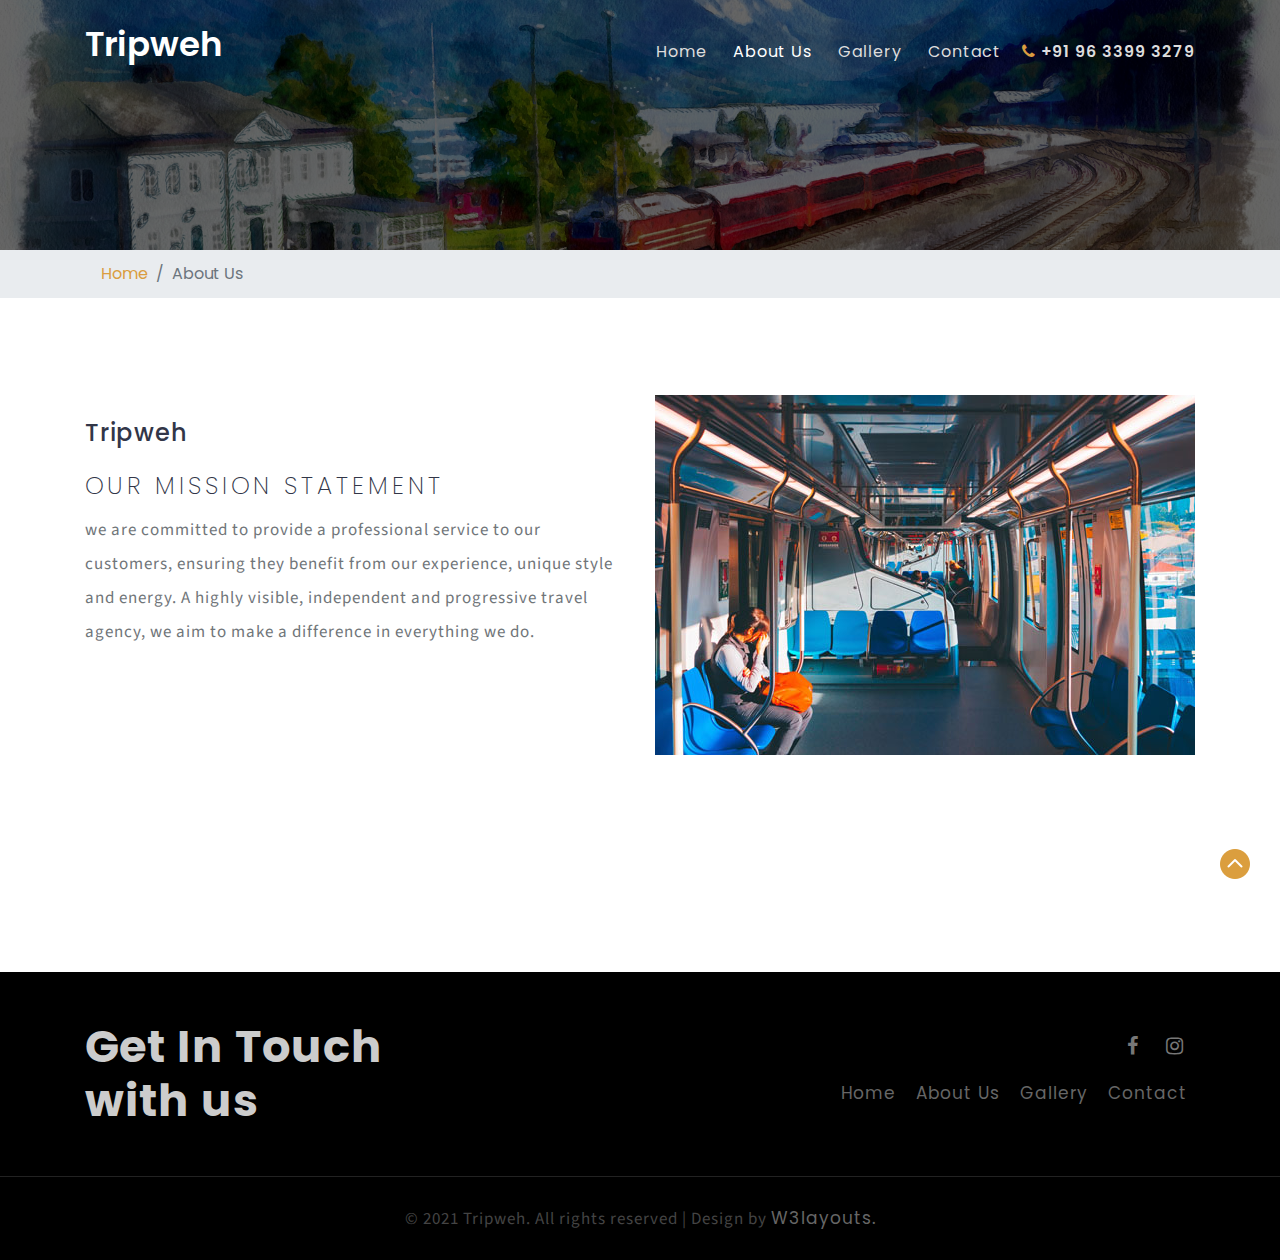
==== about.html @ a0b289f9 "Add files via upload" ====
<!--
author: W3layouts
author URL: http://w3layouts.com
License: Creative Commons Attribution 3.0 Unported
License URL: http://creativecommons.org/licenses/by/3.0/
-->
<!DOCTYPE html>
<html lang="en">
<head>
<title>Tripweh</title>
<meta name="viewport" content="width=device-width, initial-scale=1">
<meta charset="utf-8">
<meta name="keywords" content="Commute Responsive web template, Bootstrap Web Templates, Flat Web Templates, Android Compatible web template, 
Smartphone Compatible web template, free webdesigns for Nokia, Samsung, LG, SonyEricsson, Motorola web design" />

    <script>
        addEventListener("load", function () {
            setTimeout(hideURLbar, 0);
        }, false);

        function hideURLbar() {
            window.scrollTo(0, 1);
        }
    </script>
	
	<!-- css files -->
    <link href="css/bootstrap.css" rel='stylesheet' type='text/css' /><!-- bootstrap css -->
    <link href="css/style.css" rel='stylesheet' type='text/css' /><!-- custom css -->
    <link href="css/font-awesome.min.css" rel="stylesheet"><!-- fontawesome css -->
	<!-- //css files -->
	
	<!-- google fonts -->
    <link href="//fonts.googleapis.com/css?family=Poppins:100,100i,200,200i,300,300i,400,400i,500,500i,600,600i,700,700i,800,800i,900" rel="stylesheet">
	<link href="//fonts.googleapis.com/css?family=Source+Sans+Pro:200,200i,300,300i,400,400i,600,600i,700,700i,900,900i" rel="stylesheet">
	<!-- //google fonts -->
	
</head>
<body>

<!-- header -->
<header>
	<div class="container">
		<!-- nav -->
		<nav class="py-md-4 py-3 d-lg-flex">
			<div id="logo">
				<h1> <a href="index.html"> Tripweh</a></h1>
			</div>
			<label for="drop" class="toggle"><span class="fa fa-bars"></span></label>
			<input type="checkbox" id="drop" />
			<ul class="menu mt-lg-3 ml-auto">
				<li class=""><a href="index.html">Home</a></li>
				<li class="active"><a href="about.html">About Us</a></li>
				<li class=""><a href="gallery.html">Gallery</a></li>
				<li class="mr-2"><a href="contact.html">Contact</a></li>
				<li class=""><span><span class="fa fa-phone"></span> +91 96 3399 3279</span></li>
			</ul>
		</nav>
		<!-- //nav -->
	</div>
</header>
<!-- //header -->

<!-- banner -->
<div class="inner-banner" id="home">
	<div class="inner-banner-overlay">
		<div class="container">
			
		</div>
	</div>
</div>
<!-- //banner -->

<!-- page details -->
<div class="breadcrumb-agile">
	<div class="container">
		<ol class="breadcrumb">
			<li class="breadcrumb-item">
				<a href="index.html">Home</a>
			</li>
			<li class="breadcrumb-item active" aria-current="page">About Us</li>
		</ol>
	</div>
</div>
<!-- //page details -->

<!-- about -->
<section class="about py-sm-5 py-4">
	<div class="container py-lg-5 py-sm-3">
		<div class="row">
			<div class="col-lg-6 inner-about">
				
				<h4 class="mt-md-4 mt-2">Tripweh</h4>
				<h5 class="bottom mt-sm-4 mt-3">Our Mission Statement</h5>
				<p class="">we are committed to provide a professional service to our customers, ensuring they benefit from our experience, unique
				style and energy. A highly visible, independent and progressive travel agency, we aim to make a difference in everything
				we do.</p>
			</div>
			<div class="col-lg-6 mt-lg-0 mt-4">
				<img src="images/4.jpg" class="img-fluid" alt="" />
			</div>
		</div>
	</div>
</section>
<!-- //about -->

<!-- newsletter -->

	<div class="container py-md-4">
	
		<div class="row pt-lg-5">
			<div class="col-lg-6">
			<div class="heading-grid mb-0">
			
			</div>
			</div>
			<div class="col-lg-6 newsletter-info mt-4">
				
				
			</div>
		</div>
	</div>
</section>
<!-- //newsletter-->


<!-- footer -->
<footer class="footerv4-w3ls py-sm-5 py-4">
	<div class="footerv4-top">
		<div class="container">
			<div class="row">
				<div class="col-md-4 footer-left">
					<h3>Get In Touch with us</h3>
				</div>
				<!-- footer nav links -->
				<div class="col-md-8 footer-nav-wthree my-md-3 mt-3">
					<ul class="social-icons list-unstyled">
						<li>
							<a href="https://www.facebook.com/Tripweh/">
								<span class="fa fa-facebook"></span>
							</a>
						</li>
						<li>
							<a href="https://instagram.com/tripweh?utm_medium=copy_link">
								<span class="fa fa-instagram"></span>
							</a>
						</li>
					</ul>
					<ul class="footer-link mt-3">
						<li>
							<a href="index.html">Home</a>
						</li>
						<li>
							<a href="about.html">About Us</a>
						</li>
						
						<li>
							<a href="gallery.html">Gallery</a>
						</li>
						
						<li>
							<a href="contact.html">Contact</a>
						</li>
					</ul>
				</div>
				<!-- //footer nav links -->
			
			</div>
		</div>
	</div>
</footer>
<!-- //footer -->

<!-- copyright -->
<div class="copy-right text-center">
	<p>© 2021 Tripweh. All rights reserved | Design by
		<a href="http://w3layouts.com"> W3layouts.</a>
	</p>
</div>
<!-- //copyright -->

<!-- move top icon -->
<a href="#home" class="move-top text-center"></a>
<!-- //move top icon -->
	
</body>
</html>
---- css/style.css ----
/*--
Author: W3layouts
Author URL: http://w3layouts.com
License: Creative Commons Attribution 3.0 Unported
License URL: http://creativecommons.org/licenses/by/3.0/
--*/
html,
body {
    margin: 0;
    font-size: 100%;
    background: #fff;
    font-family: 'Poppins', sans-serif;
}
/* for desktop */
.whatsapp_float {
	position:fixed;
	width:60px;
	height:60px;
	bottom:40px;
	right:40px;
	background-color:#25d366;
	color:#FFF;
	border-radius:50px;
	text-align:center;
        font-size:30px;
	box-shadow: 2px 2px 3px #999;
        z-index:100;
}

.whatsapp-icon {
	margin-top:16px;
}
/* for mobile */
@media screen and (max-width: 767px){
     .whatsapp-icon {
	 margin-top:10px;
     }
    .whatsapp_float {
        width: 40px;
        height: 40px;
        bottom: 20px;
        right: 10px;
        font-size: 22px;
    }
}
html {
  scroll-behavior: smooth;
}
body a {
    text-decoration: none;
    transition: 0.5s all;
    -webkit-transition: 0.5s all;
    -moz-transition: 0.5s all;
    -o-transition: 0.5s all;
    -ms-transition: 0.5s all;
    font-family: 'Poppins', sans-serif;
cursor: pointer !important;
}
.btn,
button {
    cursor: pointer !important;
}



body img {
    max-width: 100%;
}

a:hover {
    text-decoration: none;
}

input[type="button"],
input[type="submit"],
input[type="text"],
input[type="email"],
input[type="search"] {
    transition: 0.5s all;
    -webkit-transition: 0.5s all;
    -moz-transition: 0.5s all;
    -o-transition: 0.5s all;
    -ms-transition: 0.5s all;
}

h1,
h2,
h3,
h4,
h5,
h6 {
    margin: 0;
	color: #323648;
}
li {
    list-style-type: none;
}

p {
    margin: 0;
    font-size: 17px;
    line-height: 2em;
    letter-spacing: 1px;
    color: #707579;
	font-family: 'Source Sans Pro', sans-serif;
}

ul {
    margin: 0;
    padding: 0;
}


/*-- header --*/

header {
    position: absolute;
    z-index: 9;
    width: 100%;
}

.toggle,
[id^=drop] {
	display: none;
}

/* Giving a background-color to the nav container. */
nav { 
	margin:0;
	padding: 0;
}


#logo a {
	float: left;
    font-size: .85em;
    display: initial;
    margin: 0;
    letter-spacing: 0px;
    color: rgb(255, 255, 255);
    font-weight: 600;
    padding: 0px 0;
    border: none;
}
#logo a span.fa {
    color: #da9d40;
    display: block;
    text-align: center;
}


/* Since we'll have the "ul li" "float:left"
 * we need to add a clear after the container. */

nav:after {
	content:"";
	display:table;
	clear:both;
}

/* Removing padding, margin and "list-style" from the "ul",
 * and adding "position:reltive" */
nav ul {
	float: right;
	padding:0;
	margin:0;
	list-style: none;
	position: relative;
	}
	
/* Positioning the navigation items inline */
nav ul li {
	margin: 0px;
	display:inline-block;
	float: left;
	}

/* Styling the links */
nav a {
    color: #ddd;
    text-transform: capitalize;
    letter-spacing: 1px;
    padding-left: 0;
    padding-right: 0;
	padding: 10px 13px;
    font-weight: 400;
    font-size: 16px;
}


nav ul li ul li:hover { background: #f8f9fa; }

/* Background color change on Hover */
nav a:hover { 
	color: #ddd;
}
.menu li.active  a{ 
	color: #fff;
}

/* Hide Dropdowns by Default
 * and giving it a position of absolute */
nav ul ul {
	display: none;
	position: absolute; 
	/* has to be the same number as the "line-height" of "nav a" */
	top: 30px; 
    background: #fff;
    padding: 10px;
}
	
/* Display Dropdowns on Hover */
nav ul li:hover > ul {
	display:inherit;
}
	
/* Fisrt Tier Dropdown */
nav ul ul li {
	width:170px;
	float:none;
	display:list-item;
	position: relative;
}
nav ul ul li a {
    color: #333;
    padding: 5px 10px;
    display: block;
}
nav ul li span {
    color: #ddd;
    text-transform: capitalize;
    letter-spacing: 1px;
    padding-left: 0;
    padding-right: 0;
    font-weight: 600;
}
ul.menu li span.fa {
    color: #da9d40;
}
/* Second, Third and more Tiers	
 * We move the 2nd and 3rd etc tier dropdowns to the left
 * by the amount of the width of the first tier.
*/
nav ul ul ul li {
	position: relative;
	top:-60px;
	/* has to be the same number as the "width" of "nav ul ul li" */ 
	left:170px; 
}

/* Change ' +' in order to change the Dropdown symbol */
li > a:only-child:after { content: ''; }


/* Media Queries
--------------------------------------------- */

@media all and (max-width : 992px) {

	#logo {
		display: block;
		padding: 0;
		width: 100%;
		text-align: center;
		float: none;
	}
	.menu li.active a {
		color: #da9d40;
	}
	nav ul li span {
		color: #333;
	}
	nav {
		margin: 0;
	}
	nav a {
		color: #333;
	}

	/* Hide the navigation menu by default */
	/* Also hide the  */
	.toggle + a,
	.menu {
		display: none;
	}

	/* Stylinf the toggle lable */
	.toggle {
		display: block;
		padding: 5px 15px;
		font-size: 20px;
		text-decoration: none;
		border: none;
		float: right;
		background-color: #da9d40;
		color: #fff;
		margin-bottom: 0;
		margin-top: 0em;
		    cursor: pointer;
	}
	.menu .toggle {
		float: none;
		text-align: center;
		margin: auto;
		width: 30%;
		padding: 5px;
		font-weight: normal;
		font-size: 15px;
		letter-spacing: 1px;
	}

	.toggle:hover {
		color:#333;
		background-color: #fff;
	}

	/* Display Dropdown when clicked on Parent Lable */
	[id^=drop]:checked + ul {
		display: block;
		background: #fff;
		padding: 15px 0;
		width:100%;
		text-align: center;
	}

	/* Change menu item's width to 100% */
	nav ul li {
		display: block;
		width: 100%;
		padding: 7px 0;
		}
	nav a{
		padding: 5px 0;
	}
	nav a:hover {
		color: #333;
	}
	.login-icon {
		text-align: center;
	}
	nav ul ul .toggle,
	nav ul ul a {
		padding: 0 40px;
	}

	nav ul ul ul a {
		padding: 0 80px;
	}

	nav a:hover,
 	nav ul ul ul a {
		background-color: transparent;
	}
  
	nav ul li ul li .toggle,
	nav ul ul a,
	nav ul ul ul a{
		padding:14px 20px;	
		color:#FFF;
		font-size:17px; 
	}
  
  
	nav ul li ul li .toggle,
	nav ul ul a {
		background-color: #fff; 
	}
	nav ul ul li a {
		font-size: 15px;
	}
	ul.inner-ul{
		padding: 0!important;
	}
	/* Hide Dropdowns by Default */
	nav ul ul {
		float: none;
		position:static;
		color: #ffffff;
		/* has to be the same number as the "line-height" of "nav a" */
	}
		
	/* Hide menus on hover */
	nav ul ul li:hover > ul,
	nav ul li:hover > ul {
		display: none;
	}
		
	/* Fisrt Tier Dropdown */
	nav ul ul li {
		display: block;
		width: 100%;
		padding: 0;
	}

	nav ul ul ul li {
		position: static;
		/* has to be the same number as the "width" of "nav ul ul li" */ 

	}

}

@media all and (max-width : 330px) {

	nav ul li {
		display:block;
		width: 94%;
	}

}
.user span.fa {
    font-size: 25px;
    color: #fff;
}
/*-- //header --*/

/* banner style */
.banner_w3lspvt {
    position: relative;
    z-index: 1;
}

.banner-top {
    background: url(../images/banner1.jpg) no-repeat center;
    background-size: cover;
    -webkit-background-size: cover;
    -moz-background-size: cover;
    -o-background-size: cover;
    -moz-background-size: cover;
}

.banner-top1 {
    background: url(../images/banner2.jpg) no-repeat center;
    background-size: cover;
    -webkit-background-size: cover;
    -moz-background-size: cover;
    -o-background-size: cover;
    -moz-background-size: cover;
}

.banner-top2 {
    background: url(../images/banner3.jpg) no-repeat 0px 0px;
    background-size: cover;
    -webkit-background-size: cover;
    -moz-background-size: cover;
    -o-background-size: cover;
    -moz-background-size: cover;
}

.banner-top3 {
    background: url(../images/banner4.jpg) no-repeat center;
    background-size: cover;
    -webkit-background-size: cover;
    -moz-background-size: cover;
    -o-background-size: cover;
    -moz-background-size: cover;
}

.w3layouts-banner-info {
    padding-top: 17em;
	text-align: center
}

.w3layouts-banner-info h3 {
    text-shadow: 3px 4px 6px rgba(45, 45, 45, 0.15);
    font-size: 3.3em;
    letter-spacing: 3px;
    color: #fff;
    font-weight: 600;
    text-transform: uppercase;
    line-height: 68px;
}
.w3layouts-banner-info h3 span {
    display: block;
}
.w3layouts-banner-info h3 span.clr {
    display: inline-block;
    color: #da9d40;
}
.w3layouts-banner-info h4 {
    color: #eee;
    margin: 1em 0;
    letter-spacing: 4px;
    text-transform: capitalize;
    font-weight: 200;
}

.w3layouts-banner-info i {
    vertical-align: middle;
}

.banner-top,
.banner-top1,
.banner-top2,
.banner-top3 {
    min-height: 750px;
}
.overlay {
    min-height: 750px;
    background: rgba(0, 0, 0, 0.6);
}
.overlay1 {
    min-height: 750px;
    background: rgba(0, 0, 0, 0.5);
}

.button-style {
    padding: 13px 30px;
    color: #fff;
    font-size: 15px;
    font-weight: 400;
    text-transform: capitalize;
    letter-spacing: 2px;
    display: inline-block;
    border: 1px solid #fff;
    background: rgba(255, 255, 255, 0.1);
}

.button-style:hover {
    color: #fff;
}

/*-- //banner style --*/

/*-- about --*/
.about-grids h2 {
    font-size: 38px;
    font-weight: 600;
    letter-spacing: 2px;
    text-transform: uppercase;
    line-height: 50px;
}
.form-style-agile input[type="text"], .form-style-agile input[type="email"], .form-style-agile input[type="password"], select {
    outline: none;
    font-size: 15px;
    border: none;
    color: #666;
    letter-spacing: 0.5px;
    padding: 13px 15px;
    width: 100%;
    box-sizing: border-box;
    margin-bottom: 15px;
	text-transform: capitalize;
    background: #f6f6f6;
}
.about-grids .padding {
    background: #fff;
	border: 6px solid #f6f6f6;
    padding: 3em 2em;
	position: relative;
}
.padding img {
    width: 30%;
    margin: 0 auto 1em;
    display: block;
    position: absolute;
    top: -7%;
    left: 35%;
    background: #fff;
    padding: 0 15px;
}
button.book-btn {
    color: #da9d40;
    text-align: left;
    background: none;
    border: none;
    outline: none;
    width: 100%;
    font-size: 15px;
    border-radius: 0;
    text-decoration: underline;
    cursor: pointer;
    letter-spacing: 1px;
    -webkit-transition: 1.5s all;
    -o-transition: 0.5s all;
    -moz-transition: 0.5s all;
    -ms-transition: 0.5s all;
    transition: 0.5s all;
}
h5.plane {
    margin: .5em 0;
    letter-spacing: 4px;
    text-transform: capitalize;
    font-weight: 200;
    font-size: 30px;
}

/*-- //about --*/

/*-- about bottom --*/
.banner-about {
    padding: 3em 4em;
    background: #f6f6f6;
}
.banner-about h4 {
    font-size: 28px;
    letter-spacing: 2px;
    text-transform: capitalize;
}
h5.bottom {
    margin: .5em 0;
    letter-spacing: 5px;
    text-transform: uppercase;
    font-weight: 200;
    font-size: 24px;
}
.bottom-left {
    background: url(../images/left.jpg) no-repeat center;
    background-size: cover;
    -webkit-background-size: cover;
    -moz-background-size: cover;
    -o-background-size: cover;
    -moz-background-size: cover;
}
.banner-about span.fa{
	font-size: 40px;
	color: #da9d40;
}
.bg-image-left {
    background: url(../images/4.jpg) no-repeat center;
    background-size: cover;
    -webkit-background-size: cover;
    -moz-background-size: cover;
    -o-background-size: cover;
    -moz-background-size: cover;
    min-height: 450px;
	margin: 5px;
}
.bg-image-right {
    background: url(../images/banner3.jpg) no-repeat center;
    background-size: cover;
    -webkit-background-size: cover;
    -moz-background-size: cover;
    -o-background-size: cover;
    -moz-background-size: cover;
    min-height: 250px;
	margin: 5px;
}
.bg-image-bottom1 {
    background: url(../images/3.jpg) no-repeat center;
    background-size: cover;
    -webkit-background-size: cover;
    -moz-background-size: cover;
    -o-background-size: cover;
    -moz-background-size: cover;
    min-height: 190px;
	margin: 5px;
}
.bg-image-bottom2 {
    background: url(../images/banner4.jpg) no-repeat center;
    background-size: cover;
    -webkit-background-size: cover;
    -moz-background-size: cover;
    -o-background-size: cover;
    -moz-background-size: cover;
    min-height: 190px;
	margin: 5px;
}

.bg-image-left h4 {
    padding-top: 350px;
    text-align: center;
    color: #fff;
    letter-spacing: 5px;
    text-transform: uppercase;
    font-size: 24px;
    background: rgba(0, 0, 0, 0.4);
    min-height: 450px;
}
.bg-image-right h4 {
    padding-top: 170px;
    text-align: center;
    color: #fff;
    letter-spacing: 5px;
    text-transform: uppercase;
    font-size: 24px;
    background: rgba(0, 0, 0, 0.4);
    min-height: 250px;
}
.bg-image-bottom1 h4,.bg-image-bottom2 h4 {
    padding-top:120px;
    text-align: center;
    color: #fff;
    letter-spacing: 5px;
    text-transform: uppercase;
    font-size: 22px;
    background: rgba(0, 0, 0, 0.4);
    min-height: 190px;
}
/*-- //about bottom --*/


/*-- services --*/

.service-icon span.fa{
    font-size:40px;
    color: #da9d40;
}
.service-grid h4 {
    font-size: 22px;
    font-weight: 600;
    text-transform: capitalize;
    letter-spacing: 2px;
}
/*-- //services --*/


/*-- facts --*/
.facts{
	background: #f6f6f6;
}
.facts span.fa {
    display: block;
    font-size: 40px;
    color: #da9d40;
	margin: 0;
    font-weight: normal;
}
.facts span {
    font-size: 30px;
    margin: .5em 0;
    display: block;
    font-weight: 600;
}
.facts h4 {
    text-transform: uppercase;
    font-size: 18px;
    letter-spacing: 1px;
    line-height: 28px;
    color: #666;
    font-weight: 400;
}
.stats-grid {
    background: #fff;
    padding: 1.5em 2em;
    text-align: center;
    border-right: 6px solid #f6f6f6;
}
/*-- //facts --*/

/*-- team --*/


/*********************** Demo - 13 *******************/
.box13 {
    position: relative;
    transition: all .2s ease-out 0s;
    text-align: center;
}

.box13 .box-content,
.box13:after {
    position: absolute;
    left: 20px;
    right: 20px
}

.box13:after {
    content: "";
    display: block;
    background: #000;
    top: 20px;
    bottom: 20px;
    opacity: 0;
    transform: rotate3d(-1, 1, 0, 100deg);
    transition: all .4s ease-in-out 0s
}

.box13:hover:after {
    opacity: .9;
    transform: rotate3d(0, 0, 0, 0deg)
}

.box13 img {
    width: 100%;
    height: auto
}

.box13 .box-content {
    top: 45%;
    opacity: 0;
    z-index: 1;
    -webkit-transform: translate(10%, -30%);
    transform: translate(10%, -30%);
    transition: all .2s ease-out 0s
}

.box13:hover .box-content {
    opacity: 1;
    transform: translate(0, -50%);
    transition-delay: .2s
}

.box13 .title {
    display: block;
    font-size: 22px;
    color: #da9d40;
    margin: 0 0 10px;
    text-transform: uppercase;
}

.box13 .post {
    display: block;
    font-size: 15px;
    color: #ffffff;
    margin-bottom: 20px;
    text-transform: capitalize;
}

.box13 .social {
    padding: 0;
    margin: 0;
    list-style: none
}

.box13 .social li {
    display: inline-block
}

.box13 .social li a {
    display: block;
    width: 35px;
    height: 35px;
    background: #da9d40;
    border-radius: 50%;
    font-size: 15px;
    color: #fff;
    line-height: 35px;
    margin-right: 5px;
    transition: all .4s ease-in-out 0s
}

.box14 .icon li,
.box14 .post {
    display: inline-block
}

@media only screen and (max-width:990px) {
    .box13 {
        margin-bottom: 30px
    }
}

/*-- //team  --*/


/*-- inner page banner --*/

.inner-banner {
    background: url(../images/banner1.jpg) no-repeat center;
    background-size: cover;
    min-height: 250px;
}
.inner-banner-overlay {
    min-height: 250px;
    background: rgba(0, 0, 0, 0.6);
}
/*-- inner page banner --*/


/*-- page details --*/

.inner-banner h3 {
    margin-bottom: 1em;
    margin-top: 1em;
    font-size: 40px;
    letter-spacing: 2px;
    text-transform: capitalize;
    font-weight: 600;
}
li.breadcrumb-item a {
    color: #da9d40;
}
.breadcrumb-agile {
    background-color: #e9ecef;
    margin-bottom: -15px;
}
/*-- //page details --*/


/*-- inner page about secttion --*/

.inner-about h4 {
    font-size: 24px;
    letter-spacing: 1px;
    text-transform: capitalize;
}
.inner-about span.fa {
    font-size: 40px;
    color: #da9d40;
}
/*-- //inner page about secttion --*/


/*-- discount section --*/
.overlay-all {
    background: rgba(0, 0, 0, 0.6);
}
.discount-grid {
    background: url(../images/banner2.jpg) no-repeat center;
    background-size: cover;
}
.discount-grid p {
    color: #bbb;
}
.discount-grid h2 {
    font-size: 3em;
    letter-spacing: 2px;
    color: #fff;
    line-height: 1.4em;
    font-weight: 200;
}
.discount-grid a {
    font-size: 15px;
    letter-spacing: 2px;
    color: #fff;
    padding: 14px 25px;
    border-radius: 0px;
    background: #da9d40;
    display: inline-block;
    margin-top: 20px;
}
.offer-grid {
    max-width: 750px;
    margin: auto;
}
/*-- //discount section --*/

/* testimonials */
.testi {
    background: #f6f6f6;
}

h6.b-w3ltxt {
    font-weight: 600;
    font-size: 20px;
    letter-spacing: 1px;
    text-transform: uppercase;
}
h6.b-w3ltxt span {
    font-weight: normal;
    color: #777;
    text-transform: capitalize;
    font-size: 16px;
}
.testi-cgrid p {
	line-height: 1.8em;
}
.testi-cgrid p span.fa {
	color: #da9d40;
}

.testi-icon img{
    border-radius: 50%;
    -webkit-border-radius: 50%;
    -o-border-radius: 50%;
    -ms-border-radius: 50%;
    -moz-border-radius: 50%;
    border: 5px solid #f6f6f6;
    background: #eee;
}

.testi-icon span.fa {
    font-size: 1.4em;
}
.testi-cgrid {
    background: #fff;
    padding: 2em 1em;
}
.border-right-grid{
	 border-right: 8px solid #f6f6f6;
}
.border-left-grid{
	 border-left: 8px solid #f6f6f6;
}
/* //testimonials */


/*-- pricing grids --*/
.pricing-grids .padding {
    background: #fff;
    border: 6px solid #f6f6f6;
    padding: 3em 2em;
    position: relative;
}
.border-dot {
    padding-bottom: 10px;
    border-bottom: 2px dotted #555;
}
.menu-item-name h6 {
    font-size: 16px;
    text-transform: uppercase;
    letter-spacing: 1px;
}
.menu-item-price h6 {
    font-size: 18px;
    color: #da9d40;
    letter-spacing: 1px;
}
.menu-item-description p {
    font-size: 15px;
}

/*-- //pricing grids --*/



/* gallery page */

.gal-img {
    padding: 5px;
    margin-bottom: 2em;
}
.gal-img img,.popup img {
    width: 100%;
}
.gal-img p {
    line-height: 28px;
    margin-top: 15px;
}
.popup p {
    line-height: 25px;
    margin-top: 15px;
}
.gal-img h5 {
    text-transform: uppercase;
    letter-spacing: 1px;
    font-size: 20px;
    margin-top: 15px;
}
/* popup */
.popup-effect {
    position: fixed;
    top: 0;
    bottom: 0;
    left: 0;
    right: 0;
    background: rgba(0, 0, 0, 0.7);
    transition: opacity 0ms;
    visibility: hidden;
    opacity: 0;
    z-index: 99;
}

.popup-effect:target {
    visibility: visible;
    opacity: 1;
}

.popup {
    background: #fff;
    border-radius: 4px;
    max-width: 500px;
    position: relative;
    margin: 8em auto;
    padding: 3em 2em;
    z-index: 999;
}

.popup .close {
    position: absolute;
    top: 5px;
    right: 15px;
    transition: all 200ms;
    font-size: 30px;
    font-weight: bold;
    text-decoration: none;
    color: #000;
}

/* //popup */
/* //gallery page */


/*-- contact page --*/
.contact input[type="text"], .contact input[type="email"], .contact select, .contact textarea {
    display: block;
    width: 100%;
    margin-bottom: 25px;
    padding: 15px 20px;
    outline: none;
    font-size: 15px;
    font-weight: 400;
    color: #777;
    background: #f6f6f6;
    text-transform: capitalize;
    background-image: none;
    letter-spacing: 1px;
    -webkit-appearance: none;
    transition: .3s ease-in-out;
    border: none;
    border-bottom: 1px solid #ccc;
}
.contact textarea {
    height: 180px;
}
.contact button.btn {
    background: #da9d40;
    font-size: 15px;
    display: inline-block;
    color: #fff;
    border: 2px solid;
    padding: 13px 40px;
    letter-spacing: 2px;
    margin-top: 0px;
    cursor: pointer;
    border-radius: 0px;
    -webkit-border-radius: 0px;
    -moz-border-radius: 0px;
    -ms-border-radius: 0px;
    -o-border-radius: 0px;
}
.contact label{
	text-transform: uppercase;
	letter-spacing: 1px;
}
.contact label span.fa {
	color: #da9d40;
}
.map iframe {
    border: none;
    outline: none;
    height: 350px;
    width: 100%;
}
/*-- //contact page --*/
/*-- features --*/
.events-info .sub-tittle {
    font-size: 0.7em;
}


.feature-grids h3,
.bottom-gd.fea h3 {
    color: #05c46b;
    letter-spacing: 1px;
    margin-top: 0em;
    font-size: 1.4em;
}

.feature-grids p {
    margin: 0;
    color: #666;
    line-height: 28px;
    letter-spacing: .5px;
}

.feature-grids span {
    font-size: 2em;
    vertical-align: middle;
    color: #2e3840;
}

.bottom-gd,
.bottom-gd2-active {
    background: #f8f9fa;
    transition: 2s all;
    -webkit-transition: 2s all;
    -moz-transition: 2s all;
    -ms-transition: 2s all;
    -o-transition: 2s all;
    box-shadow: 7px 7px 10px 0 rgba(76, 110, 245, .1);
}

.bottom-gd2-active {
    background: #ff3f34 !important;
    transition: 2s all;
    -webkit-transition: 2s all;
    -moz-transition: 2s all;
    -ms-transition: 2s all;
    -o-transition: 2s all;
}

.bottom-gd:hover.f1 i,
.bottom-gd2-active span {
    color: #fff;
}

.bottom-gd2-active p {
    color: #fff;
}

.bottom-gd2-active h3 {
    color: #fff;
}

.feature-grids h3,
.bottom-gd.fea h3 {
    font-size: 1.2em;
    color: #1e272e;
}


.serv_bottom {
    position: relative;
}

.fea span {
    color: #da9d40;
    font-size: 3em;
}

.fea {
    margin-bottom: 1.5em !important;
    padding: 3em 0.5em;
}

.bottom-gd.fea h3 {
    font-size: 1.2em;
}

.fea.active {
    background: #ff3f34;
}

.fea.active p,
.fea.active h3 {
    color: #fff;
}

.fetured-sec img {
    box-shadow: 14px 14px 50px -20px rgba(0, 0, 0, .1);
}

/* //fetures */
/* banner-image-two */
.banner-image-two{
background: url(../images/banner4.jpg) no-repeat center;
background-size: cover;
-webkit-background-size: cover;
-moz-background-size: cover;
-o-background-size: cover;
-ms-background-size: cover;}

.banner-image-two h2 ,.blog-left-wthree h4 a,.banner-image-two h5{
    font-size: 40px;
    color: #fff;
}
.view-buttn a {
    font-size: 15px;
    color: #ffffff;
    text-decoration: none;
    text-transform: capitalize;
    display: inline-block;
    letter-spacing: 1px;
    outline: none;
    font-weight: 400;
    border-radius: 0px;
    background-color: #da9d40;
    padding: 8px 15px;
    border: 2px solid #da9d40;
}
.view-buttn a:hover {
    opacity: .8;
}
	/*--// blog-- */
.testi-img-res img {
    border-radius: 50%;
}
/*-- move top --*/
a.move-top {
    width: 34px;
    height: 34px;
    background: url(../images/move-top.png) no-repeat;
    display: inline-block;
    position: fixed;
    bottom: 2%;
    right: 2%;
    z-index: 0;
}
/*-- //move top --*/
/*-- stats --*/
.stats h3.heading {
    color: #f8f9fa;
}

.stats p {
    color: #ccc;
}

.stats-left h4 span {
    font-size: 50px;
    font-weight: 600;
    color: #da9d40;
}

.stats-left h4 {
    color: #fff;
}

.stats-right h4 {
    font-size: 2.4em;
    font-weight: 700;
    margin: 15px 0;
    color: #fff;
}


.stats-right span.fa {
    color: #212529;
    font-size: 20px;
    background: rgb(248, 249, 250);
    width: 65px;
    height: 65px;
    text-align: center;
    line-height: 65px;
    border-radius: 50%;
    -webkit-border-radius: 50%;
    -moz-border-radius: 50%;
    -ms-border-radius: 50%;
    -o-border-radius: 50%;
}

.stats {
    background: url(../images/banner4.jpg) center;
    background-size: cover;
    position: relative;
}

.brands a span.fa {
    font-size: 3em;
    color: #333;
    transition: 0.5s all;
    -webkit-transition: 0.5s all;
    -moz-transition: 0.5s all;
    -ms-transition: 0.5s all;
    -o-transition: 0.5s all;
}

/*-- //stats --*/
h3.heading {
    font-size: 40px;
    text-transform: capitalize;
    font-weight: 700;
    letter-spacing: 1px;
}
/* testimonials */

.testimonials {
    background: #f5f5f5;
}

.testimonials .bg-white.rounded {
    box-shadow: 0px 0px 18.69px 2.31px rgba(204, 204, 223, 0.5);
}

p.sub-test {
    color: #262631;
    font-size: 17px;
    font-style: italic;
    font-weight: 700;
    
}

p.sub-test span {
    color: #da9d40;
    font-size: 1.7em;
    margin-right: 0.3em;
}

.testi_grid h5 {
    color: #da9d40;
    letter-spacing: 1px;
    font-size: 1em;
}

.testi_grid p {
    font-size: 13px;
    line-height: 0.5em;
}

section.hand-crafted p {
    color: #6e7275;
}

/* //testimonials */
/*-- newsletter --*/
.subscribe-main{
	background: #f8f9fa;
}
.subscribe-main .heading-grid h4:after {
    content: none;
}
.newsletter-info input[type="email"] {
    padding: 10px 5px;
    font-size: 15px;
    color: #666;
    outline: none;
    letter-spacing: 2px;
    border: none;
    border-bottom: 1px solid #333;
    flex-basis: 70%;
    margin-right: 3%;
    font-style: italic;
    font-weight: 600;
    background: none;
}

.newsletter-info button[type="submit"] {
    color: #fff;
    font-size: 16px;
    text-transform: capitalize;
    letter-spacing: 1px;
    padding: 13px 0;
    border: transparent;
    background: #da9d40;
    border: 2px solid #da9d40;
    flex-basis: 35%;
    -webkit-transition: 0.5s all;
    -moz-transition: 0.5s all;
    transition: 0.5s all;
    cursor: pointer;
}
/*-- //newsletter --*/
/*-- footer --*/
ul.bottom-links-w3_pvt {
    border-top: 1px solid #1a1d1d;
    border-bottom: 1px solid #1a1d1d;
    padding: 1.5em 0;
    margin: 3em 0;
}

ul.bottom-links-w3_pvt li {
    display: inline-block;
    margin: 0 2em;
}

ul.bottom-links-w3_pvt li:last-child {
    float: right;
}

ul.bottom-links-w3_pvt li a.active,
ul.bottom-links-w3_pvt li a:hover {
    color: #34c663;
}

ul.bottom-links-w3_pvt li a {
    font-size: 14px;
    color: #606161;
    text-transform: uppercase;
    letter-spacing: 1px;
}

.footv4-left h2 a {
    font-size: 0.9em;
    letter-spacing: 0.5px;
    color: #fff !important;
    display: block;
    position: relative;
    margin-bottom: 1em;
    font-weight: 800;
    text-transform: uppercase;
}

ul.d-flex.header-agile li span {
    margin-right: 1em;
    color: #0cc5b7;
}

.footv4-left ul.v4-rel li {
    display: block;
    list-style-type: none;
    margin-bottom: 10px;
}

ul.footer-link li {
    display: inline-block;
    line-height: 2;
    padding: 0 .5em;
}

ul.footer-link li a {
    color: #666;
    text-transform: capitalize;
    font-size: 17px;
    letter-spacing: 1px;
}
footer {
    background: #000;
}
.copy-right p {
    color: #444;
}
.copy-right p a {
	color: #666;
}
.footer-left h3 {
    font-size: 2.8em;
    font-weight: 700;
    letter-spacing: 1px;
    color: #ccc;
}
ul.social-icons li {
    display: inline-block;
}
ul.social-icons li a span {
    color: #777;
    margin: 0 12px;
    font-size: 20px;
}
.footer-nav-wthree{
    text-align: right;
}
.copy-right {
    background: #000;
    padding: 1.5em 0;
    border-top: 1px solid #222;
}
/*-- //footer --*/
/*-- Responsive design --*/

@media(max-width:1366px) {
	.banner-top, .banner-top1, .banner-top2, .banner-top3,.overlay,.overlay1 {
		min-height: 750px;
	}
}
@media(max-width:1280px) {
	.banner-top, .banner-top1, .banner-top2, .banner-top3,.overlay,.overlay1 {
		min-height: 720px;
	}
	.banner-about {
		padding: 3em 3em;
	}
	h5.bottom {
		letter-spacing: 4px;
	}
	h5.plane {
		letter-spacing: 3px;
		font-size: 28px;
	}
	.about-grids h2 {
		font-size: 36px;
		letter-spacing: 1px;
		line-height: 40px;
	}
	h4.footer-top-text {
		font-size: 1.9em;
	}
}
@media(max-width:1080px) {
	.w3layouts-banner-info h3 {
		font-size: 3em;
	}
	.w3layouts-banner-info {
		padding-top: 14em;
	}
	.banner-top, .banner-top1, .banner-top2, .banner-top3,.overlay,.overlay1 {
		min-height: 650px;
	}
	h4.footer-top-text {
		font-size: 1.8em;
		letter-spacing: 1px;
	}
	h5.plane {
		letter-spacing: 2px;
		font-size: 26px;
	}
	.about-grids h2 {
		font-size: 32px;
		letter-spacing: 1px;
		line-height: 27px;
	}
	.banner-about {
		padding: 3em 2em;
	}
	.banner-about h4 {
		font-size: 24px;
		letter-spacing: 1px;
		text-transform: capitalize;
	}
	h5.bottom {
		letter-spacing: 2px;
		font-size: 22px;
	}
	.service-grid h4 {
		font-size: 20px;
		letter-spacing: 1px;
	}
	p {
		font-size: 16px;
	}
	.bg-image-right h4,.bg-image-left h4,.bg-image-bottom1 h4, .bg-image-bottom2 h4 {
		letter-spacing: 3px;
		font-size: 21px;
	}
	h3.heading, h2.heading {
		font-size: 35px;
		letter-spacing: 1px;
	}
	.inner-about h4 {
		font-size: 22px;
		letter-spacing: 0px;
	}
	.footer-left h3 {
    font-size: 2.5em;
}
}
@media(max-width:1024px) {
	nav a {
		font-size: 15px;
	}
	#logo a {
		font-size: .65em;
	}
	.facts h4 {
		font-size: 16px;
	}
	.facts span {
		font-size: 25px;
	}
	.footer-logo a.navbar-brand {
		font-size: 27px;
	}
	.inner-banner,.inner-banner-overlay {
		min-height: 200px;
	}
	.discount-grid h2 {
		font-size: 2.8em;
	}
	.offer-grid {
		max-width: 700px;
	}
	h6.b-w3ltxt {
		font-size: 18px;
		letter-spacing: 1px;
	}
}
@media(max-width:992px) {
	.w3layouts-banner-info {
		padding-top: 12em;
	}
	h3.heading {
		font-size: 36px;
	}
	.banner-top, .banner-top1, .banner-top2, .banner-top3,.overlay,.overlay1 {
		min-height: 600px;
	}
	.w3layouts-banner-info h3 {
		font-size: 2.8em;
	}
	.bottom-left {
		min-height: 350px;
	}
	.banner-about {
		padding: 3em 4em;
	}
	.bg-image-right h4, .bg-image-left h4, .bg-image-bottom1 h4, .bg-image-bottom2 h4 {
		letter-spacing: 2px;
		font-size: 19px;
	}
	.address p {
		max-width: 100%;
		font-size: 15px;
	}
	.footer-icon span.fa {
		font-size: 50px;
	}
	.stats-grid {
		padding: 1.5em 1em;
	}
	.footer-top a.serv_link {
		font-size: 14px;
		letter-spacing: 1px;
	}
	.map iframe {
		height: 300px;
	}
}

@media(max-width:800px) {
	.w3layouts-banner-info h3 {
		font-size: 2.6em;
		line-height: 60px;
	}
	.w3layouts-banner-info h4 {
		letter-spacing: 2px;
	}
	.button-style {
		padding: 11px 30px;
	}
	.discount-grid h2 {
		font-size: 2.5em;
	}
	.inner-banner,.inner-banner-overlay {
		min-height: 180px;
	}
	.map iframe {
		height: 260px;
	}
}
@media(max-width:736px) {
	.w3layouts-banner-info h3 {
		font-size: 2.5em;
		line-height: 55px;
		letter-spacing: 2px;
	}
	.w3layouts-banner-info h4 {
		letter-spacing: 2px;
		font-size: 22px;
	}
	.banner-top, .banner-top1, .banner-top2, .banner-top3, .overlay, .overlay1 {
		min-height: 560px;
	}
	h5.plane {
		letter-spacing: 1px;
		font-size: 24px;
	}
	.about-grids h2 {
		font-size: 30px;
	}
	.bg-image-left h4 {
		padding-top: 170px;
		min-height: 250px;
	}
	.bg-image-left {
		min-height: 250px;
	}
	.footer-icon span.fa {
		font-size: 40px;
	}
	.address, .footer-icon,.phone {
		text-align: center;
	}
	.discount-grid h2 {
		font-size: 2em;
	}
	.footer-left h3 {
    font-size: 2em;
    text-align: center;
}
.footer-nav-wthree {
    text-align: center;
}
.banner-image-two h2, .blog-left-wthree h4 a, .banner-image-two h5 {
    font-size: 32px;
}
}
@media(max-width:600px) {
	.w3layouts-banner-info h3 {
		font-size: 2.3em;
		line-height: 50px;
		letter-spacing: 1px;
	}
	.w3layouts-banner-info {
		padding-top: 11em;
	}
	.w3layouts-banner-info h4 {
		letter-spacing: 1px;
		font-size: 20px;
	}
	.banner-top, .banner-top1, .banner-top2, .banner-top3, .overlay, .overlay1 {
		min-height: 500px;
	}
	.about-grids h2 {
		font-size: 26px;
	}
	h5.plane {
		letter-spacing: 1px;
		font-size: 21px;
	}
	.banner-about {
		padding: 3em 2em;
	}
	.copyright p {
		font-size: 15px;
	}
	.inner-banner,.inner-banner-overlay {
		min-height: 150px;
	}
	.contact label {
		font-size: 15px;
	}
	.contact input[type="text"], .contact input[type="email"], .contact select, .contact textarea {
		padding: 13px 20px;
		font-size: 14px;
	}
}
@media(max-width:568px) {
	.stats-grid {
		padding: 1.5em 1em;
		border-right: none;
		border-bottom: 6px solid #f6f6f6;
	}
	.button-style {
		font-size: 14px;
	}
	.inner-heading {
		margin: 0;
	}
	.fact-grid-main {
		margin: 0;
	}
	.team-grid {
		margin: 0 4em;
	}
	.box13 {
		margin-bottom: 0px;
	}
	h3.heading {
		font-size: 32px;
	}
	.testi-icon img {
		width: 25%;
	}
	.news-grids.gal {
		width: 90%;
		margin: auto;
	}
}
@media(max-width:480px) {
	.w3layouts-banner-info h3 {
		font-size: 2em;
		line-height: 45px;
	}
	.w3layouts-banner-info h4 {
		letter-spacing: 1px;
		font-size: 18px;
		margin: .5em 0 0;
	}
	.banner-top, .banner-top1, .banner-top2, .banner-top3, .overlay, .overlay1 {
		min-height: 450px;
	}
	#logo a {
		font-size: .6em;
	}
	.social ul li a {
		width: 35px;
		height: 35px;
		line-height: 35px;
	}
	.social ul li span.fa {
		font-size: 12px;
		line-height: 35px;
	}
	h4.footer-top-text {
		font-size: 1.5em;
	}
	.inner-banner,.inner-banner-overlay {
		min-height: 130px;
	}
	.discount-grid h2 {
		font-size: 1.8em;
	}
	.testi-icon img {
		width: 30%;
	}
	.popup {
		margin: 8em 1em;
		padding: 3em 1em 2em;
	}
	.contact button.btn {
		font-size: 14px;
		padding: 11px 35px;
		letter-spacing: 1px;
	}
}
@media(max-width:415px) {
	.copyright {
		padding: 0 15px;
	}
	.footer-icon span.fa {
		font-size: 30px;
	}
	.footer-logo a.navbar-brand {
		font-size: 24px;
	}
	h4.footer-top-text {
		font-size: 1.4em;
		letter-spacing: 0px;
	}
	.footer-top a.serv_link {
		font-size: 14px;
		letter-spacing: 1px;
		padding: 12px 20px;
	}
	.team-grid {
		margin: 0 1em;
	}
	h3.heading, h2.heading {
		font-size: 30px;
		letter-spacing: 1px;
	}
	h5.bottom {
		letter-spacing: 1px;
		font-size: 20px;
	}
	.about-grids h2 {
		font-size: 22px;
	}
	.csslider>.arrows {
		width: 99% !important;
	}
	.w3layouts-banner-info h3 {
		font-size: 1.8em;
	}
	.w3layouts-banner-info h4 {
		font-size: 17px;
	}
	.banner-about span.fa {
		font-size: 30px;
	}
	.banner-about {
		padding: 2em 1em;
	}
	.inner-about span.fa {
		font-size: 30px;
	}
	.inner-about h4 {
		font-size: 22px;
		line-height: 30px;
	}
	.discount-grid a {
		font-size: 14px;
		letter-spacing: 1px;
	}
	.discount-grid h2 {
		font-size: 1.6em;
	}	
	.testi-icon img {
		width: 35%;
	}
	li.breadcrumb-item a,.breadcrumb-item.active {
		font-size: 14px;
	}
	.heading-grid.mb-0 h4 {
    font-size: 19px;
    line-height: 1.6em;
}
}
@media(max-width:384px) {
	.team-grid {
		margin: 0 0em;
	}
	.w3layouts-banner-info h3 {
		font-size: 1.6em;
		line-height: 40px;
		letter-spacing: 0px;
	}
	.w3layouts-banner-info {
		padding-top: 10em;
	}
	.about-grids h2 {
		font-size: 20px;
	}
	.inner-about h4 {
		font-size: 20px;
		line-height: 28px;
	}
	.testi-icon img {
		width: 40%;
	}
	.copyright p {
		font-size: 14px;
	}
	.address p, .footer-icon p, .phone p, .phone p a {
		font-size: 14px;
	}
	.menu-item-name h6 {
		font-size: 15px;
	}
	.menu-item-price h6 {
		font-size: 17px;
	}
	.contact label {
		font-size: 14px;
	}
	.contact input[type="text"], .contact input[type="email"], .contact select, .contact textarea {
		padding: 12px 20px;
		font-size: 14px;
	}
	.footer-left h3 {
    font-size: 1.7em;
}
}
@media(max-width:375px) {
	
}
@media(max-width:320px) {
	.w3layouts-banner-info h3 {
    font-size: 1.4em;
    line-height: 34px;
}
.w3layouts-banner-info h4 {
    font-size: 14px;
}
.footer-left h3 {
    font-size: 1.5em;
}
ul.footer-link li a {
    font-size: 15px;
}
h3.heading, h2.heading {
    font-size: 28px;
}
.banner-image-two h2, .blog-left-wthree h4 a, .banner-image-two h5 {
    font-size: 28px;
}
.newsletter-info input[type="email"] {
    margin-right: -7%;
}
.banner-top, .banner-top1, .banner-top2, .banner-top3, .overlay, .overlay1 {
    min-height: 420px;
}
}

/*-- //Responsive design --*/
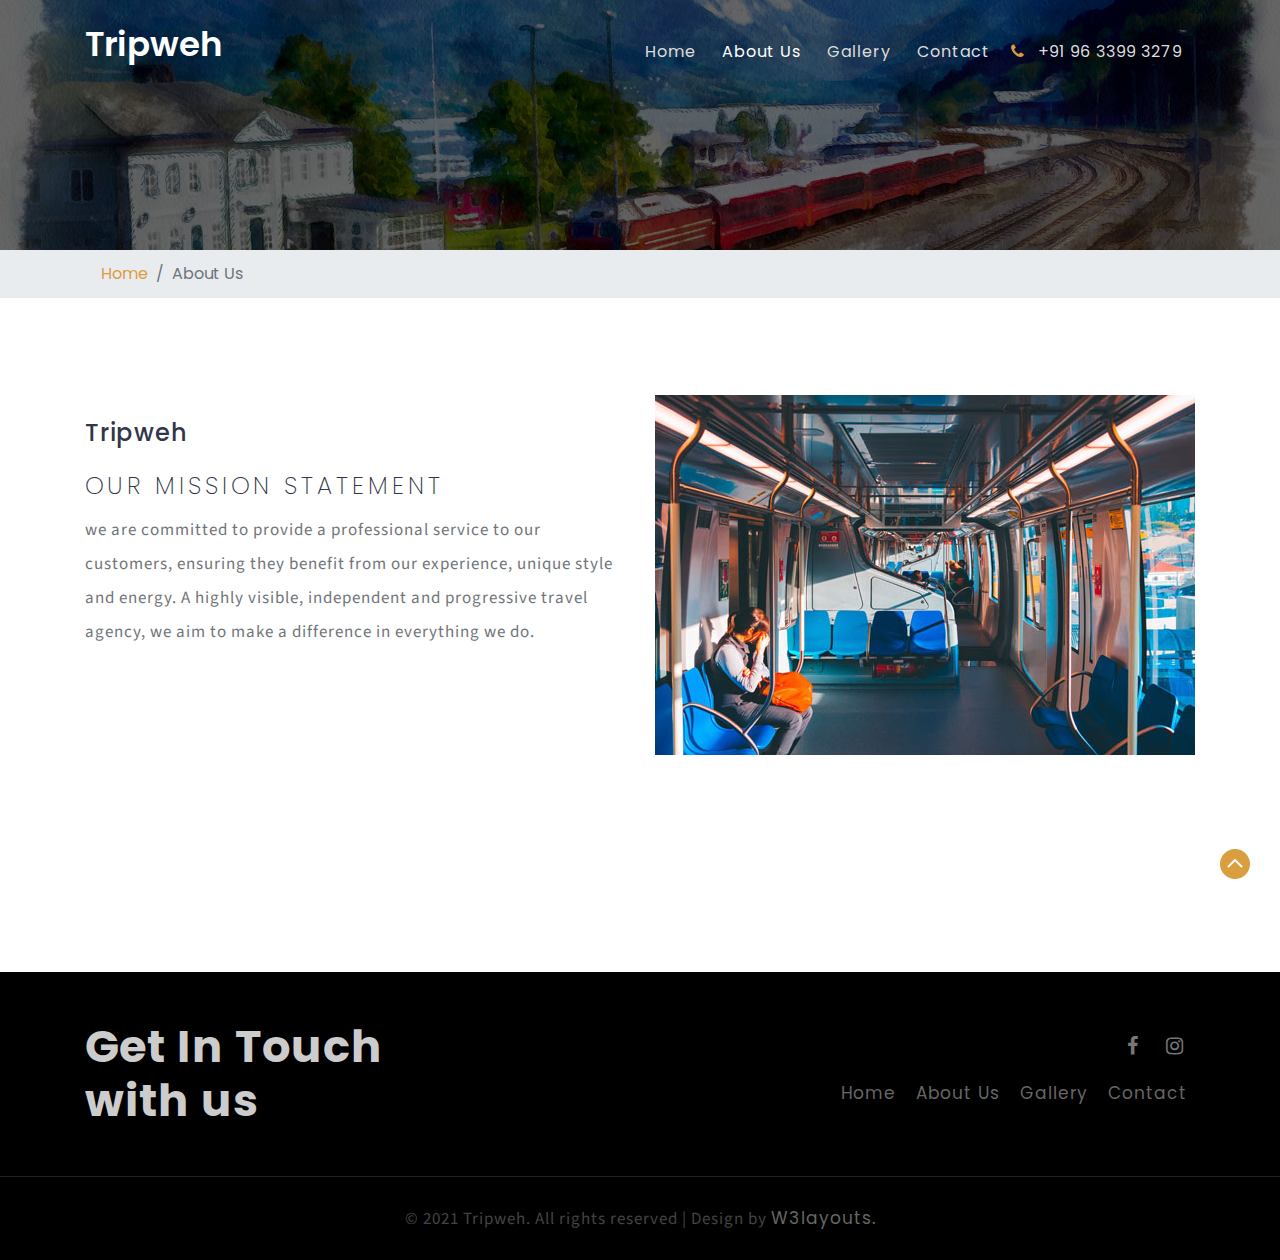
==== commit 99a94f0d: "Add files via upload" ====
--- a/about.html
+++ b/about.html
@@ -52,7 +52,7 @@
 				<li class="active"><a href="about.html">About Us</a></li>
 				<li class=""><a href="gallery.html">Gallery</a></li>
 				<li class="mr-2"><a href="contact.html">Contact</a></li>
-				<li class=""><span><span class="fa fa-phone"></span> +91 96 3399 3279</span></li>
+				<li class=""><span><span class="fa fa-phone"><a href="tel:+919633993279">+91 96 3399 3279</a></a></span></span></li>
 			</ul>
 		</nav>
 		<!-- //nav -->
